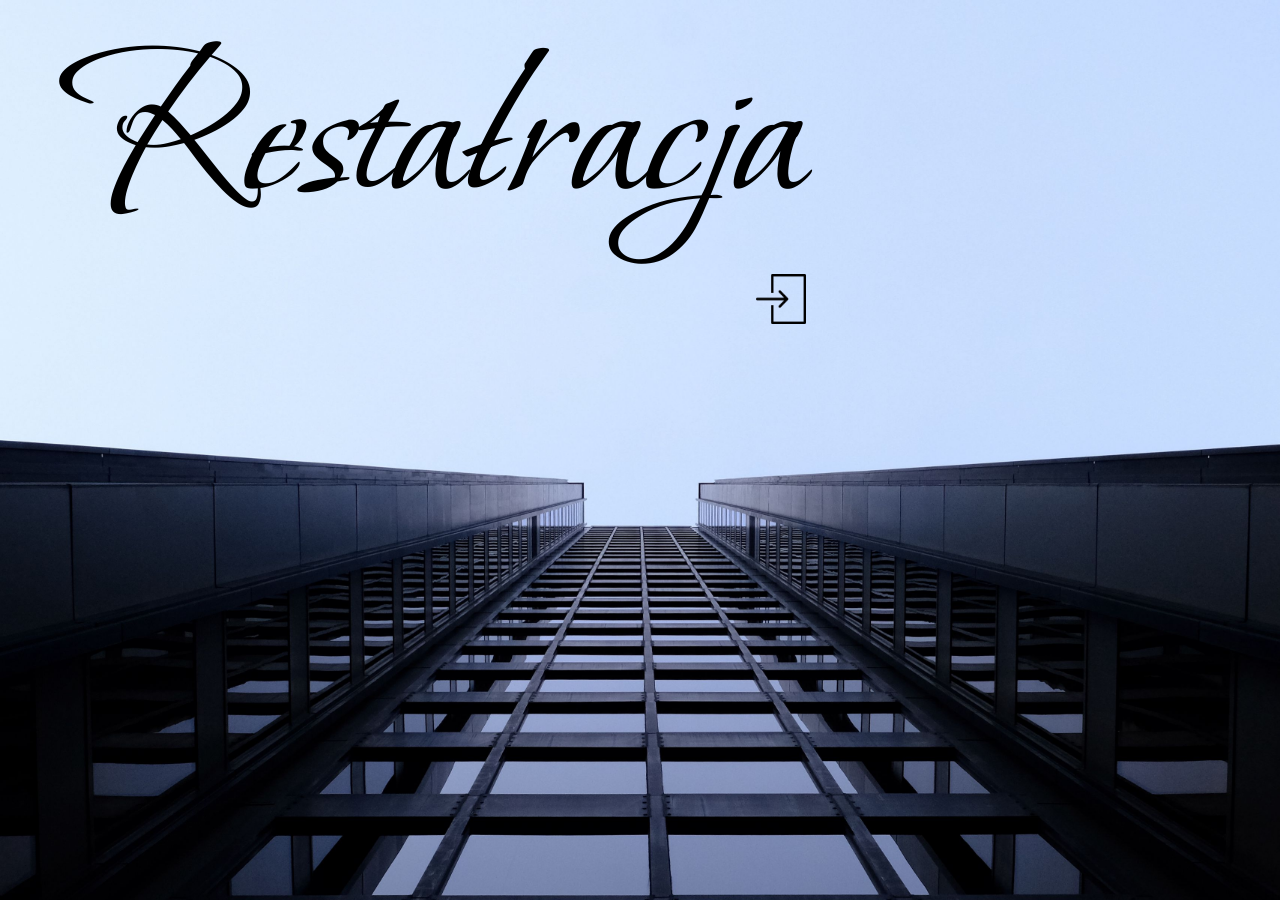
==== Restałracja/index.html @ 3b764737 "restw" ====
<!DOCTYPE html>
<html lang="en">
<head>
    <meta charset="UTF-8">
    <link rel="stylesheet" href="index.css">
    <meta name="viewport" content="width=device-width, initial-scale=1.0">
    <title>Restałracja</title>
    <link rel="preconnect" href="https://fonts.googleapis.com">
    <link rel="preconnect" href="https://fonts.gstatic.com" crossorigin>
    <link href="https://fonts.googleapis.com/css2?family=Bonheur+Royale&display=swap" rel="stylesheet">
</head>
<body>
    <div class="kontejner">
        <div class="podpis"> Restałracja</div>
        <div class="knopka">
           <img src="img/knopka.png" alt="knopka"> 
        </div>
    </div>
    
</body>
</html>
---- Restałracja/index.css ----
body {
    background-image: url("img/restw.jpg");
    background-size: cover;
}
.kontejner{
    display: flex;
    flex-direction: column;
    width: fit-content;
}
.podpis {
  font-family: "Bonheur Royale", cursive;
  font-weight: 400;
  font-style: normal;
  font-size: 230px;
  margin-left:50px ;
}
.knopka {
    display: flex;
    justify-content: flex-end;
}
.knopka img{
    width: 50px;
    margin-left: 20%;

}
.knopka img:hover{
    transform: scale(1.2);
}
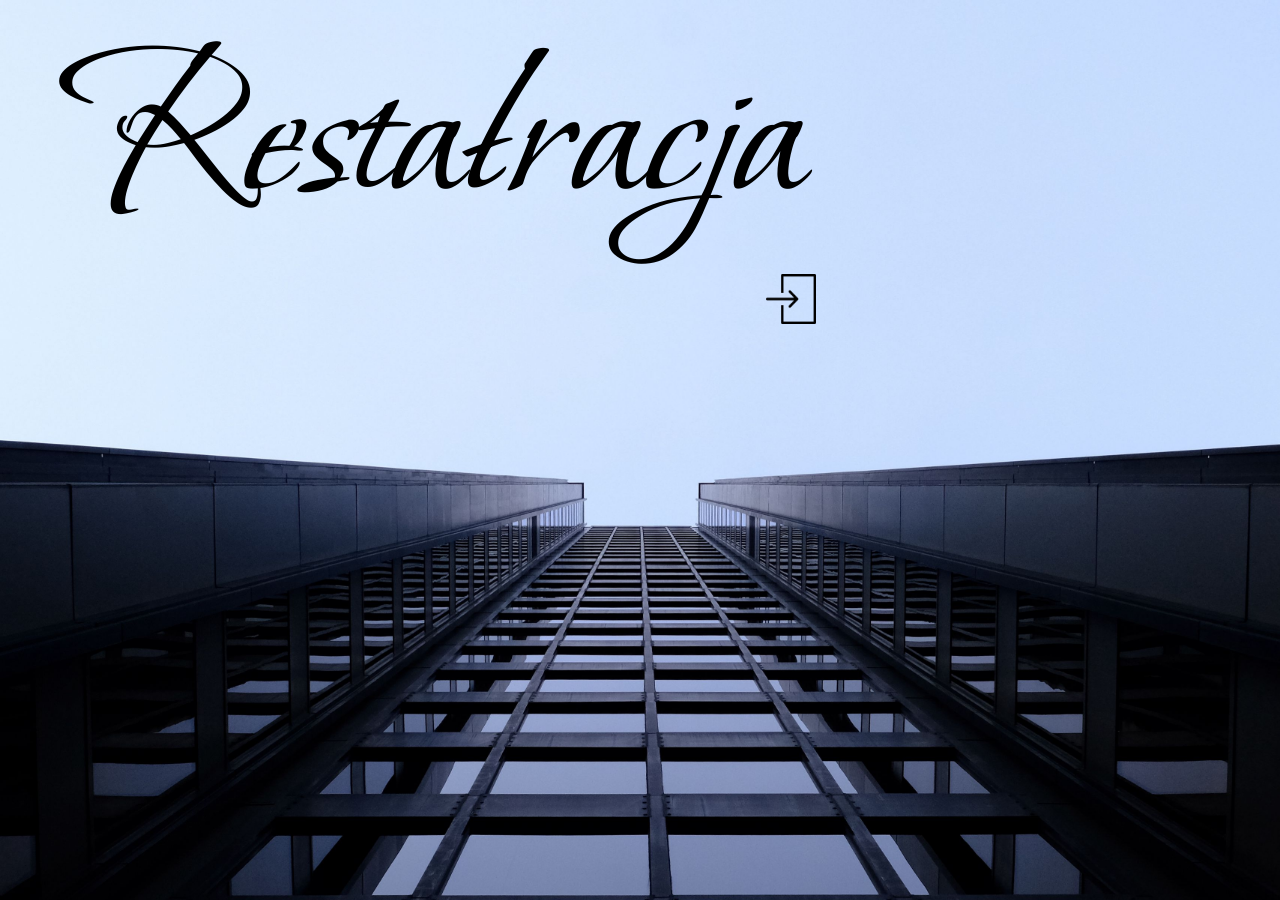
==== commit be72e9e4: "urok" ====
--- a/Restałracja/index.html
+++ b/Restałracja/index.html
@@ -13,7 +13,9 @@
     <div class="kontejner">
         <div class="podpis"> Restałracja</div>
         <div class="knopka">
-           <img src="img/knopka.png" alt="knopka"> 
+            <a href="reustawracja.html"> 
+                <img src="img/knopka.png" alt="knopka">
+            </a>
         </div>
     </div>
     
